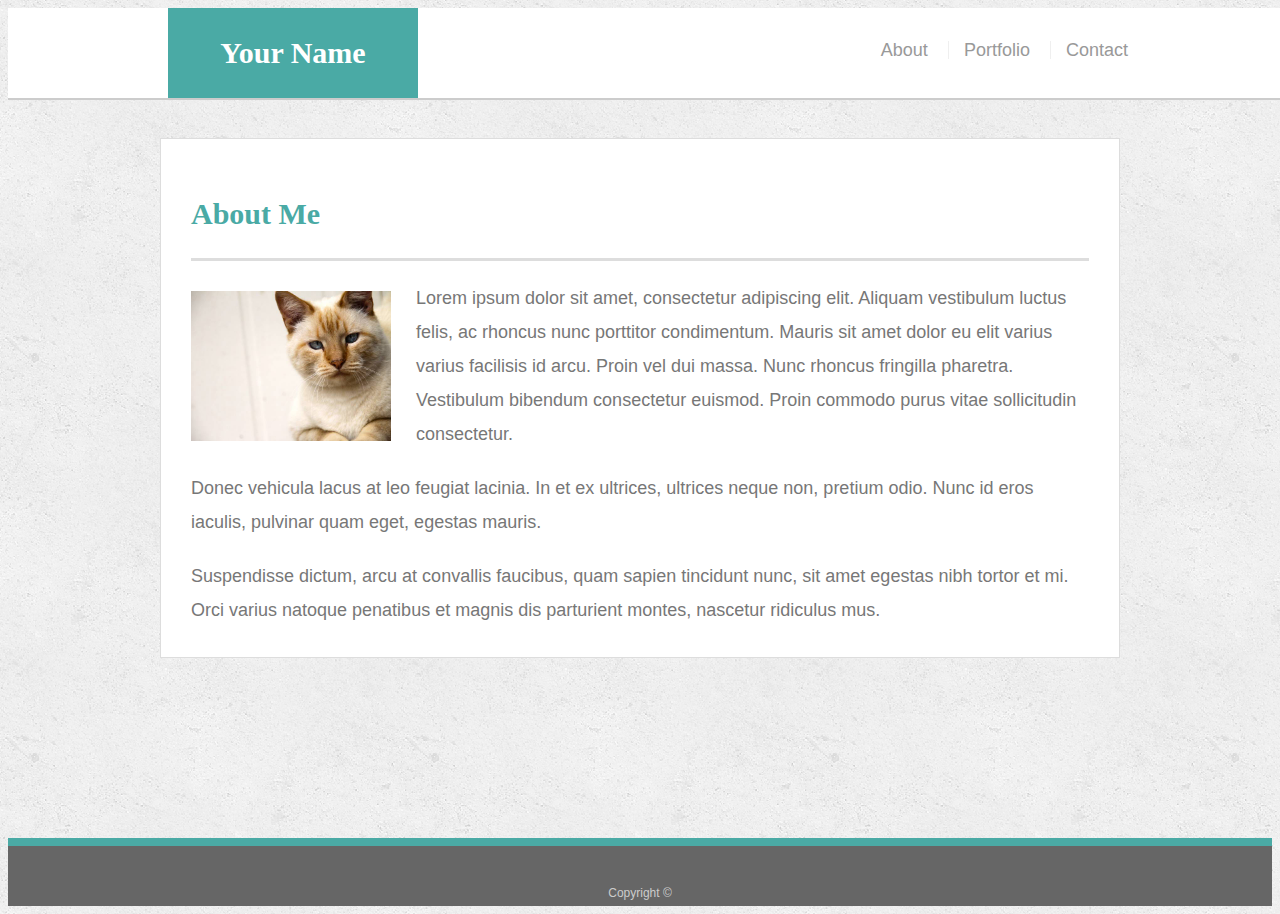
==== index.html @ 4c53ee77 "starting files" ====
<!doctype html>
<html lang="en-us">

<head>
  <meta charset="UTF-8">
  <title>About | Your Name</title>
  <link rel="stylesheet" type="text/css" href="assets/css/style.css">
</head>

<body>

  <header id="masthead">
    <div class="container">
      <a href="index.html" id="logo">Your Name</a>
      <nav>
        <a href="index.html">About</a>
        <a href="portfolio.html">Portfolio</a>
        <a href="contact.html">Contact</a>
      </nav>
    </div>
  </header>

  <div id="main-container" class="container">
    <section class="main-section">
      <h1>About Me</h1>

      <img src="assets/images/cat.jpg" class="auth-image" alt="Your Name">

      <p>Lorem ipsum dolor sit amet, consectetur adipiscing elit. Aliquam vestibulum luctus felis, ac rhoncus nunc porttitor condimentum. Mauris sit amet dolor eu elit varius varius facilisis id arcu. Proin vel dui massa. Nunc rhoncus fringilla pharetra. Vestibulum bibendum consectetur euismod. Proin commodo purus vitae sollicitudin consectetur.</p>

      <p>Donec vehicula lacus at leo feugiat lacinia. In et ex ultrices, ultrices neque non, pretium odio. Nunc id eros iaculis, pulvinar quam eget, egestas mauris.</p>

      <p>Suspendisse dictum, arcu at convallis faucibus, quam sapien tincidunt nunc, sit amet egestas nibh tortor et mi. Orci varius natoque penatibus et magnis dis parturient montes, nascetur ridiculus mus.</p>

    </section>

  </div>

  <footer>
    <div class="container">
      Copyright &copy; 
    </div>
  </footer>
</body>

</html>
---- assets/css/style.css ----
body {
  font-family: Arial, "Helvetica Neue", Helvetica, sans-serif;
  font-size: 18px;
  line-height: 34px;
  color: #777;
  background: url("../images/concrete_seamless.png");
}

* {
  box-sizing: border-box;
}

/* general */

.container {
  width: 100%;
  max-width: 960px;
  margin: 0 auto;
  clear: both;
}

h1,
h2,
h3,
p {
  margin-bottom: 20px;
}

p:last-child {
  margin-bottom: 0;
}

h1,
h2,
h3 {
  font-family: Georgia, Times, "Times New Roman", serif;
  font-weight: 700;
  color: #4aaaa5;
}

h1 {
  padding-bottom: 20px;
  font-size: 30px;
  line-height: 49px;
  border-bottom: 3px solid #ddd;
}

h2,
h3 {
  font-size: 22px;
}

/* header */

#masthead {
  position: fixed;
  z-index: 99;
  width: 100%;
  margin: 0 0 30px;
  overflow: auto;
  color: #fff;
  background: #fff;
  border-bottom: 2px solid #ccc;
}

#logo {
  float: left;
  width: 250px;
  height: 90px;
  font-family: Georgia, Times, "Times New Roman", serif;
  font-size: 30px;
  font-weight: 700;
  line-height: 90px;
  color: #fff;
  text-align: center;
  text-decoration: none;
  background: #4aaaa5;
}

nav {
  float: right;
  margin-top: 25px;
}

nav a {
  display: inline-block;
  padding-left: 15px;
  margin-left: 15px;
  line-height: 18px;
  color: #999;
  text-decoration: none;
  border-left: 1px solid #efefef;
}

nav a:first-child {
  border-left: 0 none;
}

/* footer */

footer {
  padding: 30px 0;
  clear: both;
  font-size: 12px;
  color: #fff;
  color: #ccc;
  text-align: center;
  background: #666;
  border-top: 8px solid #4aaaa5;
  height: 50px;
}

h3, h2 {
  padding-bottom: 20px;
  margin-bottom: 15px;
  line-height: 22px;
  border-bottom: 2px solid #eee;
}

/* main */

#main-container {
  padding-top: 130px;
  min-height: calc(100vh - 70px);
}

.main-section {
  float: left;
  width: 100%;
  max-width: 960px;
  padding: 30px;
  margin: 0 0 40px;
  background: #fff;
  border: 1px solid #ddd;
}

/* portfolio page */

.work {
  position: relative;
  float: left;
  width: 274px;
  margin: 20px 0 25px;
  overflow: auto;
}

.work:nth-child(even) {
  margin-right: 40px;
}

.work img {
  width: 100%;
  border: 0 none;
  opacity: 0.8;
}

.work h3 {
  position: absolute;
  bottom: 20px;
  width: 100%;
  padding: 15px;
  margin-bottom: 0;
  font-weight: 300;
  line-height: 30px;
  color: #fff;
  text-align: center;
  background: #4aaaa5;
  border-bottom: 0;
}

.auth-image {
  float: left;
  width: 200px;
  height: auto;
  margin-top: 10px;
  margin-right: 25px;
}

/* contact page */

#contact-form ul {
  margin-bottom: 20px;
}

#contact-form li {
  margin-bottom: 10px;
}

label,
input[type=text],
input[type=email],
textarea {
  display: block;
  width: 100%;
}

input[type=text],
input[type=email],
textarea {
  height: 35px;
  padding: 0 10px;
  font-size: 14px;
  border: 1px solid #ddd;
}

textarea {
  height: 200px;
}

input[type=submit] {
  padding: 10px 30px;
  font-size: 18px;
  color: #fff;
  cursor: pointer;
  background: #4aaaa5;
  border: 0 none;
}
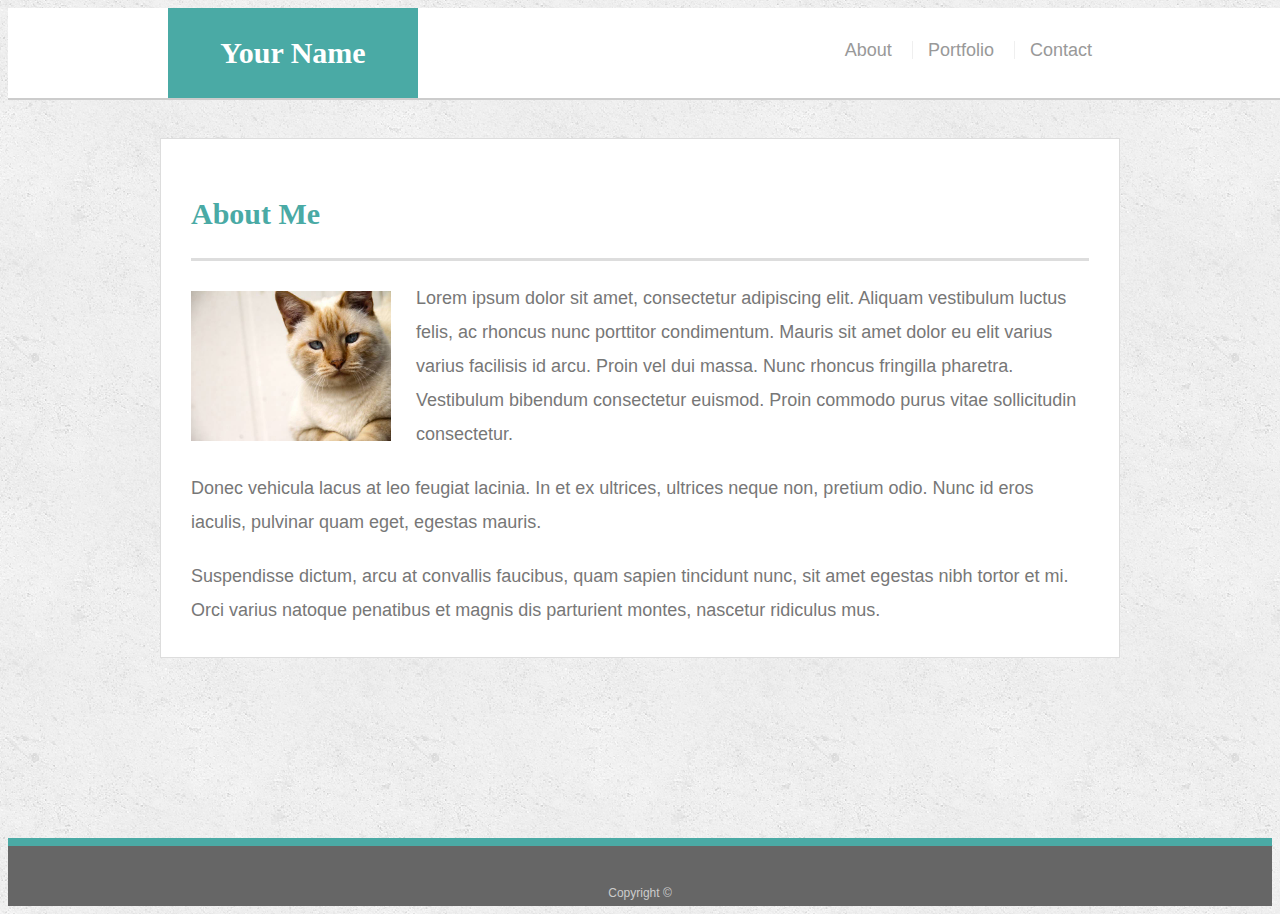
==== commit 03431473: "added media queries" ====
--- a/index.html
+++ b/index.html
@@ -4,10 +4,14 @@
 <head>
   <meta charset="UTF-8">
   <title>About | Your Name</title>
+  <link rel="stylesheet" type="text/css" href="reset.css">
   <link rel="stylesheet" type="text/css" href="assets/css/style.css">
+  <meta name="viewport" content="width=device-width, initial-scale=1.0">
 </head>
 
 <body>
+
+<div id="wrapper">
 
   <header id="masthead">
     <div class="container">
@@ -16,6 +20,7 @@
         <a href="index.html">About</a>
         <a href="portfolio.html">Portfolio</a>
         <a href="contact.html">Contact</a>
+        <a></a>
       </nav>
     </div>
   </header>
@@ -41,6 +46,9 @@
       Copyright &copy; 
     </div>
   </footer>
+
+</div>
+
 </body>
 
 </html>
--- a/assets/css/style.css
+++ b/assets/css/style.css
@@ -12,10 +12,14 @@
 
 /* general */
 
+.wrapper{
+  width: 100%;
+}
+
 .container {
   width: 100%;
   max-width: 960px;
-  margin: 0 auto;
+  margin: auto;
   clear: both;
 }
 
@@ -140,12 +144,12 @@
   position: relative;
   float: left;
   width: 274px;
-  margin: 20px 0 25px;
+  margin: 20px 10px 25px 10px;
   overflow: auto;
 }
 
 .work:nth-child(even) {
-  margin-right: 40px;
+  margin-right: 0px 20px;
 }
 
 .work img {
@@ -215,3 +219,49 @@
   background: #4aaaa5;
   border: 0 none;
 }
+
+@media screen and (max-width:980px) {
+  
+  .wrapper{
+    width:100%;
+  }
+  .work{
+    width:30%;
+  }
+  #auth-image{
+    width:100%;
+  }
+  img{
+    width:100%;
+  }
+}
+
+@media screen and (max-width:768px) {
+  .wrapper{
+    width:100%;
+  }
+  .work{
+    width:30%;
+  }
+  #auth-image{
+    width:100%;
+  }
+  img{
+    width:100%;
+  }
+}
+
+@media screen and (max-width:640px) {
+  .wrapper{
+    width:100%;
+  }
+  .work{
+    width:100%;
+  }
+  #auth-image{
+    width:100%;
+  }
+  img{
+    width:100%;
+  }
+}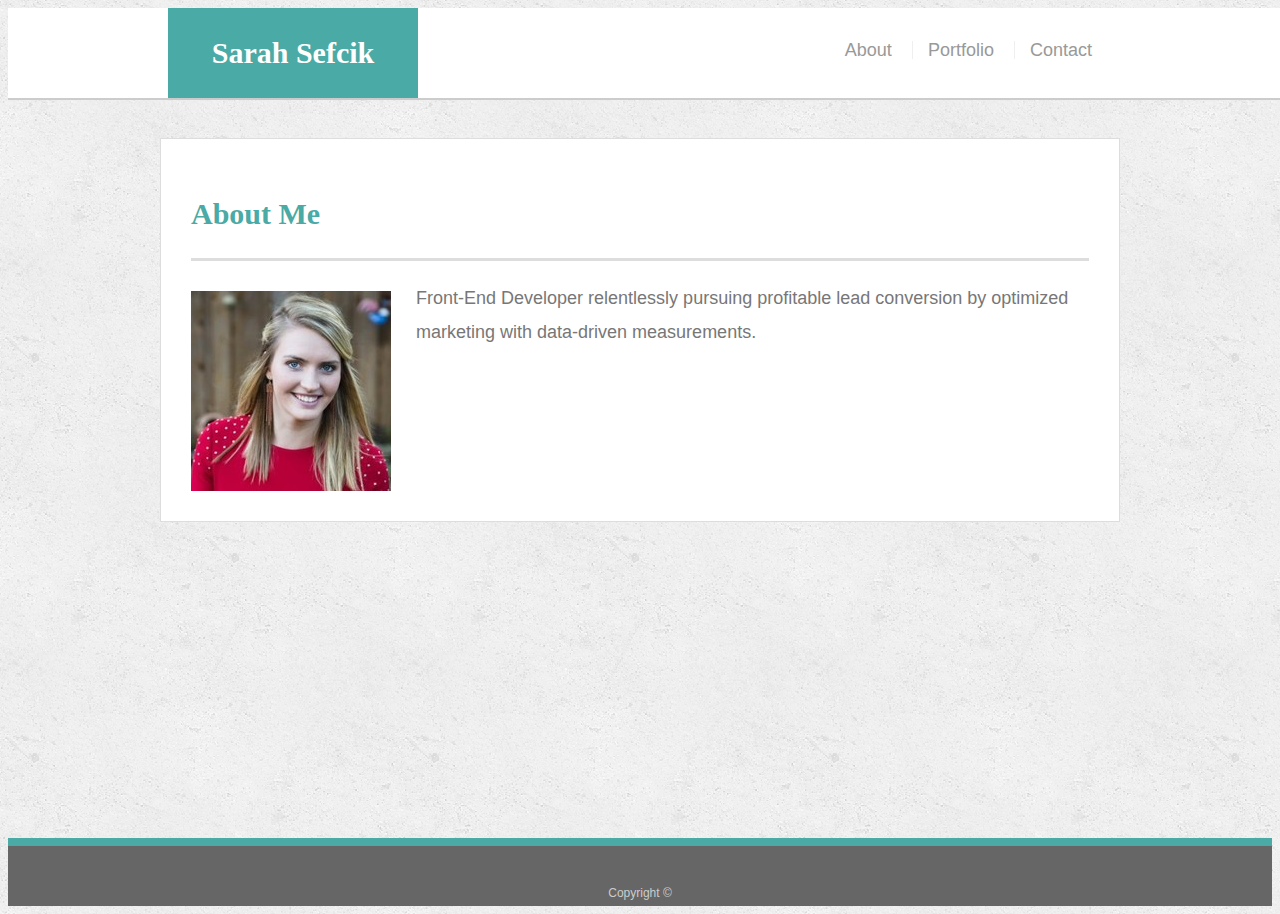
==== commit b2a59d44: "contact and index page" ====
--- a/index.html
+++ b/index.html
@@ -3,7 +3,7 @@
 
 <head>
   <meta charset="UTF-8">
-  <title>About | Your Name</title>
+  <title>About | Sarah Sefcik</title>
   <link rel="stylesheet" type="text/css" href="reset.css">
   <link rel="stylesheet" type="text/css" href="assets/css/style.css">
   <meta name="viewport" content="width=device-width, initial-scale=1.0">
@@ -15,7 +15,7 @@
 
   <header id="masthead">
     <div class="container">
-      <a href="index.html" id="logo">Your Name</a>
+      <a href="index.html" id="logo">Sarah Sefcik</a>
       <nav>
         <a href="index.html">About</a>
         <a href="portfolio.html">Portfolio</a>
@@ -29,13 +29,9 @@
     <section class="main-section">
       <h1>About Me</h1>
 
-      <img src="assets/images/cat.jpg" class="auth-image" alt="Your Name">
+      <img src="assets/images/profile.jpg" class="auth-image" alt="Sarah Sefcik">
 
-      <p>Lorem ipsum dolor sit amet, consectetur adipiscing elit. Aliquam vestibulum luctus felis, ac rhoncus nunc porttitor condimentum. Mauris sit amet dolor eu elit varius varius facilisis id arcu. Proin vel dui massa. Nunc rhoncus fringilla pharetra. Vestibulum bibendum consectetur euismod. Proin commodo purus vitae sollicitudin consectetur.</p>
-
-      <p>Donec vehicula lacus at leo feugiat lacinia. In et ex ultrices, ultrices neque non, pretium odio. Nunc id eros iaculis, pulvinar quam eget, egestas mauris.</p>
-
-      <p>Suspendisse dictum, arcu at convallis faucibus, quam sapien tincidunt nunc, sit amet egestas nibh tortor et mi. Orci varius natoque penatibus et magnis dis parturient montes, nascetur ridiculus mus.</p>
+      <p>Front-End Developer relentlessly pursuing profitable lead conversion by optimized marketing with data-driven measurements.</p>
 
     </section>
 
